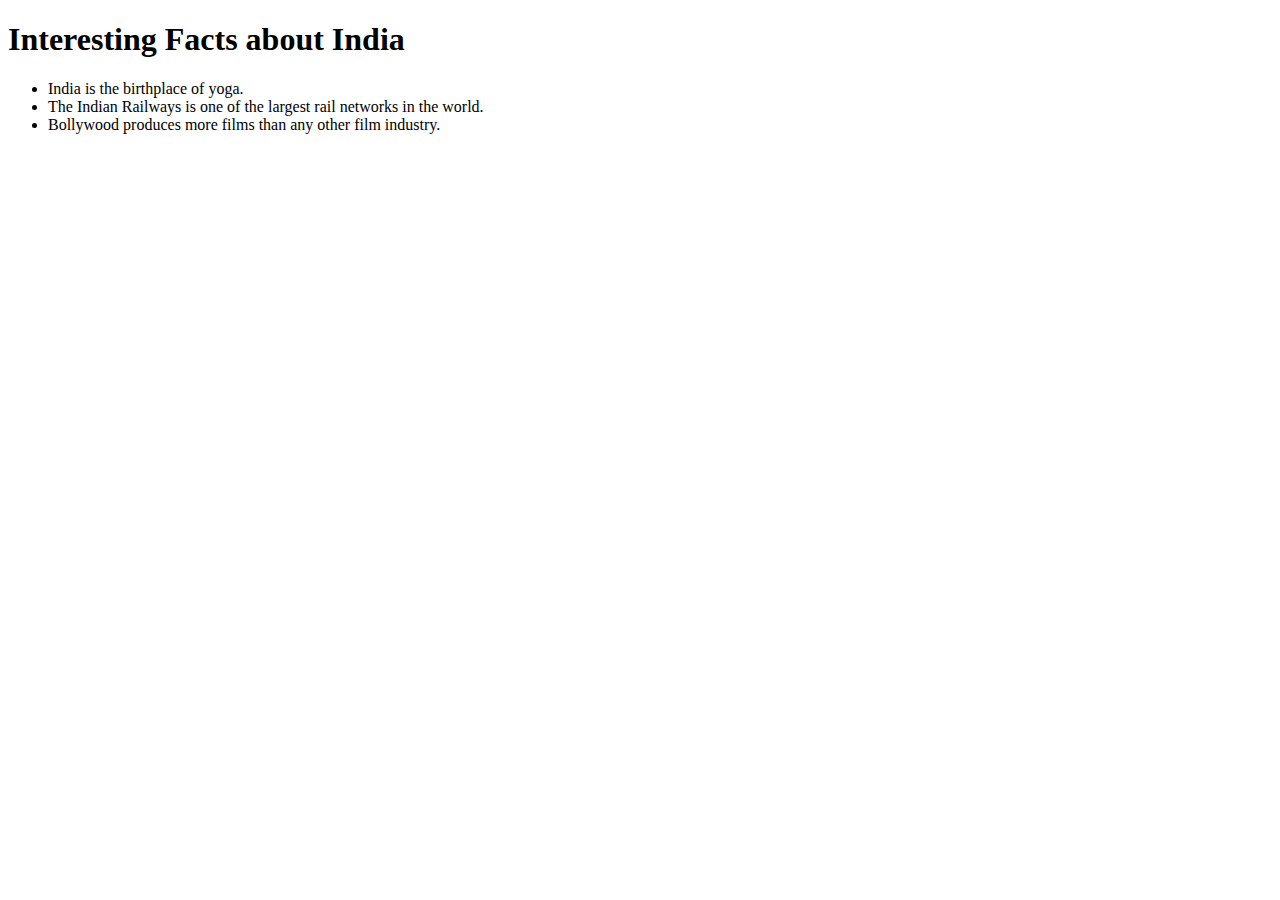
==== facts.html @ e708282e "pages" ====
<!DOCTYPE html>
<html lang="en">
<head>
    <meta charset="UTF-8">
    <meta name="viewport" content="width=device-width, initial-scale=1.0">
    <title>Facts</title>
</head>
<body>
    <h1>Interesting Facts about India</h1>
    <ul>
        <li>India is the birthplace of yoga.</li>
        <li>The Indian Railways is one of the largest rail networks in the world.</li>
        <li>Bollywood produces more films than any other film industry.</li>
    </ul>
    <!-- Add more India-related facts here -->
</body>
</html>
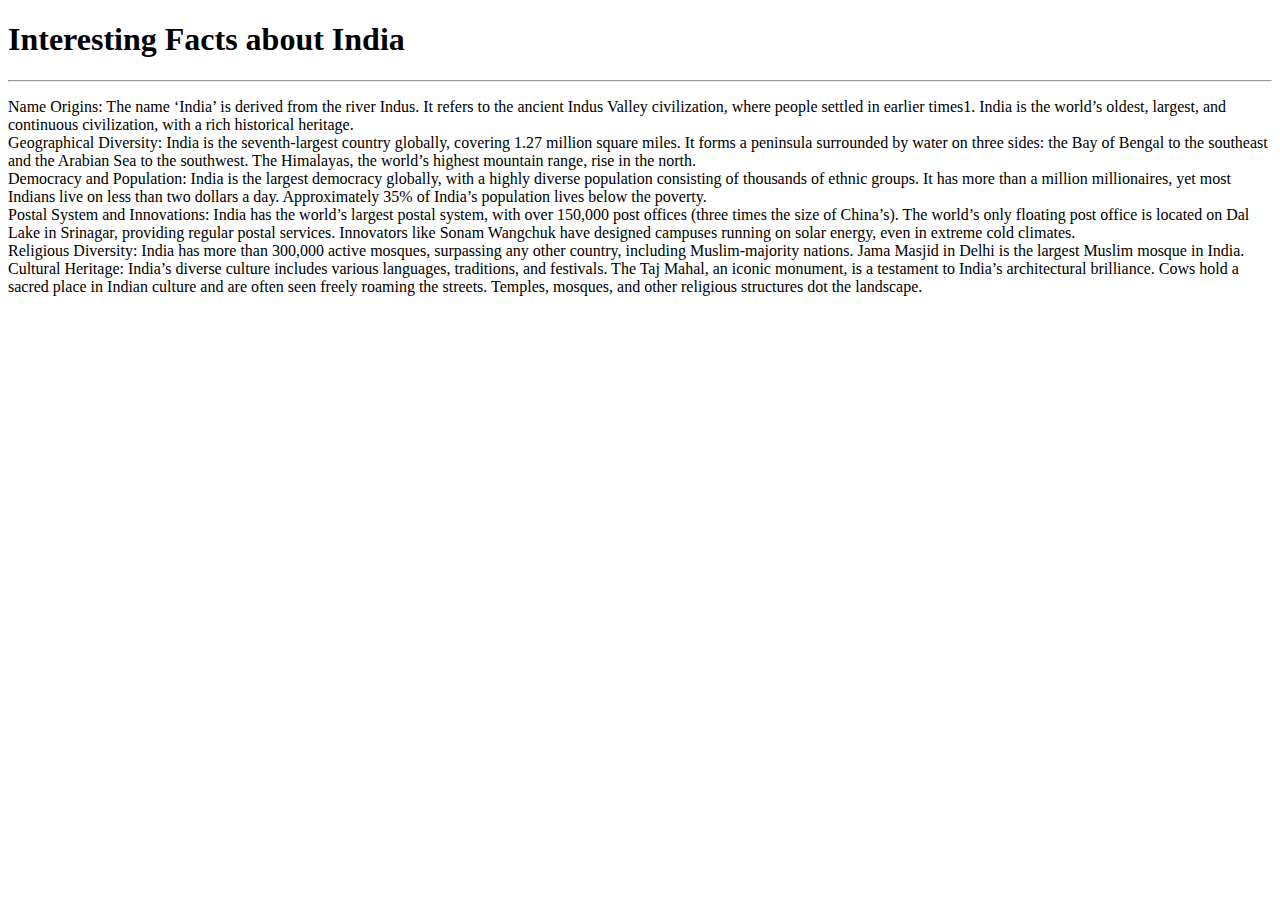
==== commit 55199c8d: "Update facts.html" ====
--- a/facts.html
+++ b/facts.html
@@ -3,15 +3,35 @@
 <head>
     <meta charset="UTF-8">
     <meta name="viewport" content="width=device-width, initial-scale=1.0">
+	<link rel="stylesheet" href="page.css">
     <title>Facts</title>
 </head>
 <body>
     <h1>Interesting Facts about India</h1>
-    <ul>
-        <li>India is the birthplace of yoga.</li>
-        <li>The Indian Railways is one of the largest rail networks in the world.</li>
-        <li>Bollywood produces more films than any other film industry.</li>
-    </ul>
-    <!-- Add more India-related facts here -->
+<hr>
+<p>Name Origins:
+The name ‘India’ is derived from the river Indus. It refers to the ancient Indus Valley civilization, where people settled in earlier times1.
+India is the world’s oldest, largest, and continuous civilization, with a rich historical heritage.<br>
+Geographical Diversity:
+India is the seventh-largest country globally, covering 1.27 million square miles.
+It forms a peninsula surrounded by water on three sides: the Bay of Bengal to the southeast and the Arabian Sea to the southwest.
+The Himalayas, the world’s highest mountain range, rise in the north.<br>
+Democracy and Population:
+India is the largest democracy globally, with a highly diverse population consisting of thousands of ethnic groups.
+It has more than a million millionaires, yet most Indians live on less than two dollars a day.
+Approximately 35% of India’s population lives below the poverty.<br>
+Postal System and Innovations:
+India has the world’s largest postal system, with over 150,000 post offices (three times the size of China’s).
+The world’s only floating post office is located on Dal Lake in Srinagar, providing regular postal services.
+Innovators like Sonam Wangchuk have designed campuses running on solar energy, even in extreme cold climates.<br>
+
+Religious Diversity:
+India has more than 300,000 active mosques, surpassing any other country, including Muslim-majority nations.
+Jama Masjid in Delhi is the largest Muslim mosque in India.<br>
+Cultural Heritage:
+India’s diverse culture includes various languages, traditions, and festivals.
+The Taj Mahal, an iconic monument, is a testament to India’s architectural brilliance.
+Cows hold a sacred place in Indian culture and are often seen freely roaming the streets.
+Temples, mosques, and other religious structures dot the landscape.</p>
 </body>
 </html>
